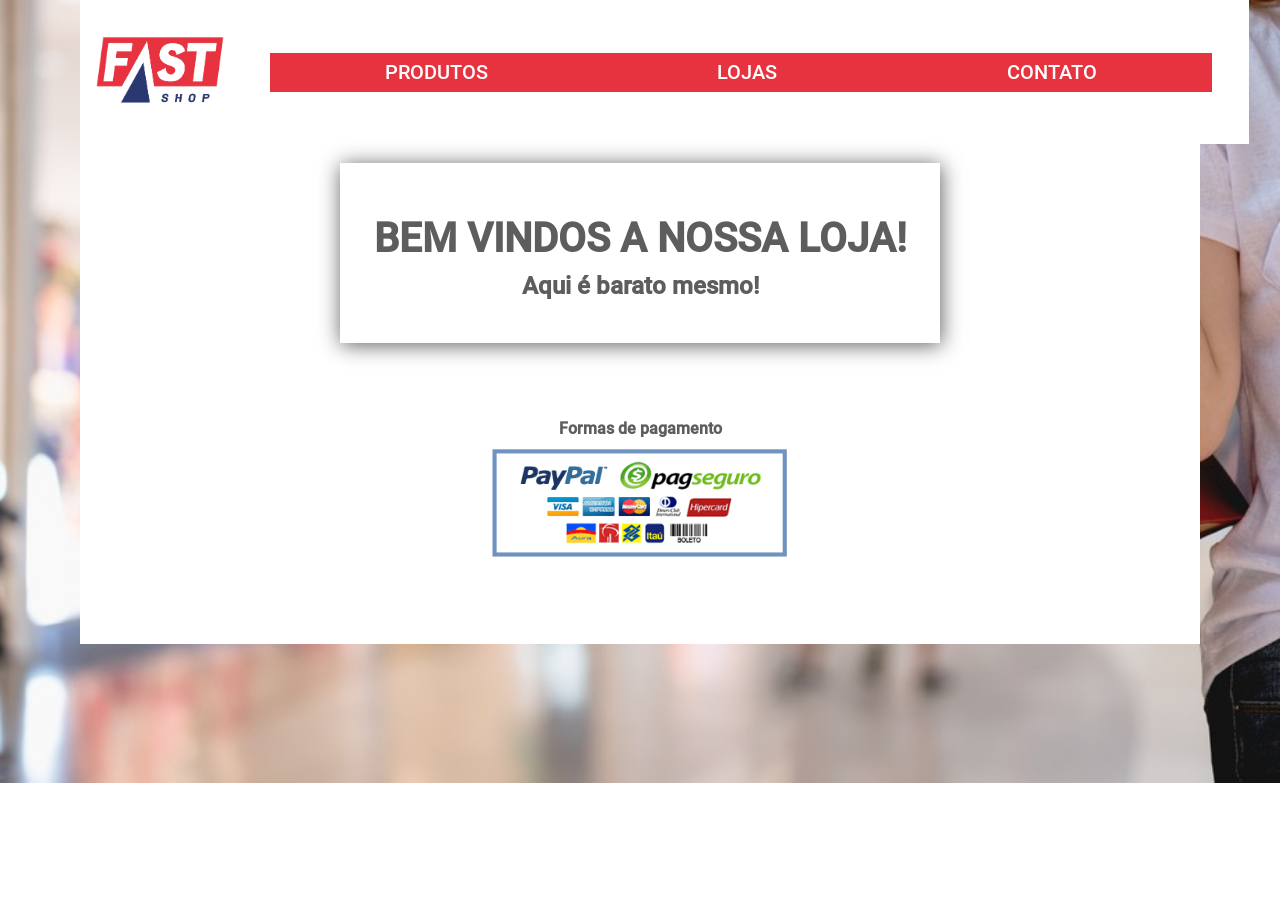
==== index.html @ 4f0a7653 "first commit" ====
<!DOCTYPE html>
<html lang="pt-br">
<head>
    <meta charset="UTF-8">
    <meta name="viewport" content="width=device-width, initial-scale=1.0">
    <link rel="stylesheet" href="css/style.css">
    <title>Home</title>
</head>
<body>
    <!-- inicio do menu -->
    <header class="container">
        <a href="index.html"><img src="img/fast-shop.jpg" alt="logo da loja"></a>
        <div style="background-color: #e7333f; width: 82%; margin-left: 40px;">
            <div class="div-menu">
                <ul>
                    <li><a href="produtos.html">PRODUTOS</a></li>
                    <li><a href="lojas.html">LOJAS</a></li>
                    <li><a href="contato.html">CONTATO</a></li>
                </ul>
            </div>
        </div>
    </header>
    <main class="container index">
        <section class="section-home">
            <div>
                <h1>BEM VINDOS A NOSSA LOJA!</h1>
                <h2>Aqui é barato mesmo!</h2>
            </div>
        </section>
        <footer>
            <div class="formas-pgto">
                <h4 >Formas de pagamento </h4>
                <img src="img/formas-pgto.png" alt="formas de pagamento"></h4>
            </div>
        </footer>
    </main>
</body>
</html>
---- css/style.css ----
/* ROOT */

@font-face {
    font-family: 'google-roboto';
    src: url('../fonts/Roboto/Roboto-Medium.ttf');
}

* {
    box-sizing: border-box;
    margin: 0;
    padding: 0;
}


body {
    height: 500px;
    font-family: 'google-roboto';
    background-image: url(/img/body.jpg);
    background-repeat: no-repeat;
    background-size: cover;
    background-position: 10% 20%;
}

main {
    background-color: white;
}

.container {
    margin: 0px 80px 0px  80px;
   
}

h1 {
    margin-top: 30px;
    margin-bottom: 60px;
    text-align: center;
    font-size: 40px;
    color:  #5d5d5d;
}

h2 {
    margin-bottom: 300px;
    text-align: center;
    color:  #5d5d5d
}

h3 {
    font-size: 20px;
}

strike {
    color: red;
}

/* HEADER */

header {
    width: 91.3%;
    display: flex;
    align-items: center;
    background-color: white;
    padding: 0px 10px;
}
header img {
    width: 140px; 
}
header div ul {
    display: flex;
    justify-content: space-around;
    width: 100%;
}
.div-menu ul li {
    list-style-type: none;
}
.div-menu ul li a{
    /* text-decoration:none;  */
    font-size: 20px;
    color: #fff;
    text-decoration: underline;
    text-decoration-color: #e7333f;
    transition: 0.6s;
   
    /*add those for opera and mozilla support*/
    -webkit-text-decoration-color: #e7333f;
    -moz-text-decoration-color: #e7333f;
}
.div-menu ul li a:hover {
    text-decoration-color: #fff;
     /*add those for opera and mozilla support*/
    -webkit-text-decoration-color: #fff;
    -moz-text-decoration-color: #fff;
}
.div-menu {
    width: 100%;
    align-items: center;
    display: flex;
    /* margin-left: 100px; */
    background-color: #e7333f;
    height: 39px;
}


/* SECTION HOME */
.index{
    height: 500px;
}

section .formas-pgto {
    display: flex;
    flex-direction: column;
    align-items: center;
}


.section-home {
    width: 100%;
    margin-top: -43px;
}
.section-home div h1 {
    margin-top: 52px;
    margin-bottom: 10px;

}
main {
    display: flex;
    justify-content: center;
    align-items: center;
    flex-direction: column;
    height: auto;
    padding: 15px;
}
main .section-home {
    display: flex;
    justify-content: center;
    flex-direction: column;
    align-items: center;
    height: 133px;
}

.section-home div {
    width: 600px;
    height: 180px;
    box-shadow: 1px 2px 20px #5d5d5d;
    /* display: flex;
    justify-content: center;
    flex-direction: column;
    align-items: center; */
}

/* SECTION PRODUTOS */

.section-produtos {
    width: 100%;
    display: flex;
}

aside {
    width: 168px;
    height: 800px;
}

aside ul li {
    list-style-type: none;
    padding: 2px;
    
}

.produtos-img {
    display: flex;
    flex-wrap: wrap;
    justify-content: space-between;
    padding: 0px 10px;
}

.produtos-img div {
    /* max-height: 400px;
    max-width: 300px; */
    padding: 35px;
}

.boxProdutos {
    display: block;
}

.boxProdutos img {
    width: 380px;
}



/* SECTION LOJAS */

.section-lojas {
    width: 100%;
    display: flex;
    justify-content: center
}

.section-lojas div {
    padding: 10px 50px;
}


/* SECTION CONTATO */

.section-contato div {
    display: flex;
    align-items: center;
    padding: 30px 0px;
    justify-content: space-between;
}

form {
    height: 177px;
    display: flex;
    flex-direction: column;
    background-color: rgb(194, 194, 194);
    padding: 15px;
}

form textarea, input{
 width: 400px;
}

form h4 {
    padding: 8px 0px;
}

button {
    width: 15%;
    margin-top: 10px;
    border-radius: 7px;
    color: white;
    background-color: green;
    height: 30px;
}

/* FOOTER */

.formas-pgto img {
    width: 30%;
}
.formas-pgto h4 {
    color: #5d5d5d;
}

.formas-pgto {
    display: flex;
    justify-content: center;
    flex-direction: column;
    align-items: center;
    margin-top: 100px;
}
.formas-pgto img{
    width: 300px;
    margin-top: 8px;
}
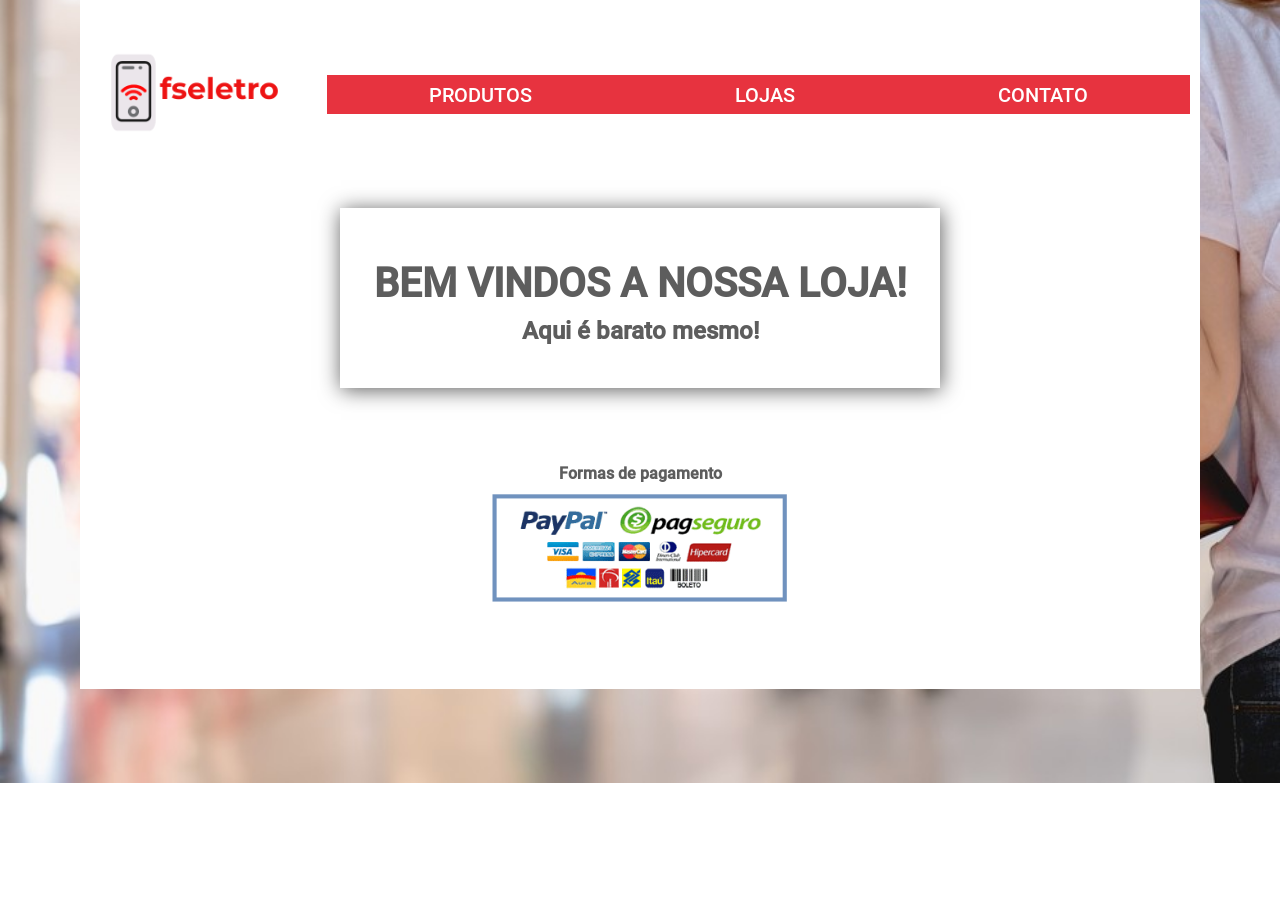
==== commit b3565d57: "adicionado pasta com arquivo sql e feito melhorias css" ====
--- a/index.html
+++ b/index.html
@@ -1,38 +1,38 @@
-<!DOCTYPE html>
-<html lang="pt-br">
-<head>
-    <meta charset="UTF-8">
-    <meta name="viewport" content="width=device-width, initial-scale=1.0">
-    <link rel="stylesheet" href="css/style.css">
-    <title>Home</title>
-</head>
-<body>
-    <!-- inicio do menu -->
-    <header class="container">
-        <a href="index.html"><img src="img/fast-shop.jpg" alt="logo da loja"></a>
-        <div style="background-color: #e7333f; width: 82%; margin-left: 40px;">
-            <div class="div-menu">
-                <ul>
-                    <li><a href="produtos.html">PRODUTOS</a></li>
-                    <li><a href="lojas.html">LOJAS</a></li>
-                    <li><a href="contato.html">CONTATO</a></li>
-                </ul>
-            </div>
-        </div>
-    </header>
-    <main class="container index">
-        <section class="section-home">
-            <div>
-                <h1>BEM VINDOS A NOSSA LOJA!</h1>
-                <h2>Aqui é barato mesmo!</h2>
-            </div>
-        </section>
-        <footer>
-            <div class="formas-pgto">
-                <h4 >Formas de pagamento </h4>
-                <img src="img/formas-pgto.png" alt="formas de pagamento"></h4>
-            </div>
-        </footer>
-    </main>
-</body>
+<!DOCTYPE html>
+<html lang="pt-br">
+<head>
+    <meta charset="UTF-8">
+    <meta name="viewport" content="width=device-width, initial-scale=1.0">
+    <link rel="stylesheet" href="css/style.css">
+    <title>Home</title>
+</head>
+<body>
+    <!-- inicio do menu -->
+    <header class="container">
+        <a href="index.html"><img src="img/logo.png" alt="logo da loja"></a>
+        <div style="background-color: #e7333f; width: 82%; margin-left: 40px;">
+            <div class="div-menu">
+                <ul>
+                    <li><a href="produtos.html">PRODUTOS</a></li>
+                    <li><a href="lojas.html">LOJAS</a></li>
+                    <li><a href="contato.html">CONTATO</a></li>
+                </ul>
+            </div>
+        </div>
+    </header>
+    <main class="container index">
+        <section class="section-home">
+            <div>
+                <h1>BEM VINDOS A NOSSA LOJA!</h1>
+                <h2>Aqui é barato mesmo!</h2>
+            </div>
+        </section>
+        <footer>
+            <div class="formas-pgto">
+                <h4 >Formas de pagamento </h4>
+                <img src="img/formas-pgto.png" alt="formas de pagamento"></h4>
+            </div>
+        </footer>
+    </main>
+</body>
 </html>
--- a/css/style.css
+++ b/css/style.css
@@ -1,257 +1,268 @@
-/* ROOT */
-
-@font-face {
-    font-family: 'google-roboto';
-    src: url('../fonts/Roboto/Roboto-Medium.ttf');
-}
-
-* {
-    box-sizing: border-box;
-    margin: 0;
-    padding: 0;
-}
-
-
-body {
-    height: 500px;
-    font-family: 'google-roboto';
-    background-image: url(/img/body.jpg);
-    background-repeat: no-repeat;
-    background-size: cover;
-    background-position: 10% 20%;
-}
-
-main {
-    background-color: white;
-}
-
-.container {
-    margin: 0px 80px 0px  80px;
-   
-}
-
-h1 {
-    margin-top: 30px;
-    margin-bottom: 60px;
-    text-align: center;
-    font-size: 40px;
-    color:  #5d5d5d;
-}
-
-h2 {
-    margin-bottom: 300px;
-    text-align: center;
-    color:  #5d5d5d
-}
-
-h3 {
-    font-size: 20px;
-}
-
-strike {
-    color: red;
-}
-
-/* HEADER */
-
-header {
-    width: 91.3%;
-    display: flex;
-    align-items: center;
-    background-color: white;
-    padding: 0px 10px;
-}
-header img {
-    width: 140px; 
-}
-header div ul {
-    display: flex;
-    justify-content: space-around;
-    width: 100%;
-}
-.div-menu ul li {
-    list-style-type: none;
-}
-.div-menu ul li a{
-    /* text-decoration:none;  */
-    font-size: 20px;
-    color: #fff;
-    text-decoration: underline;
-    text-decoration-color: #e7333f;
-    transition: 0.6s;
-   
-    /*add those for opera and mozilla support*/
-    -webkit-text-decoration-color: #e7333f;
-    -moz-text-decoration-color: #e7333f;
-}
-.div-menu ul li a:hover {
-    text-decoration-color: #fff;
-     /*add those for opera and mozilla support*/
-    -webkit-text-decoration-color: #fff;
-    -moz-text-decoration-color: #fff;
-}
-.div-menu {
-    width: 100%;
-    align-items: center;
-    display: flex;
-    /* margin-left: 100px; */
-    background-color: #e7333f;
-    height: 39px;
-}
-
-
-/* SECTION HOME */
-.index{
-    height: 500px;
-}
-
-section .formas-pgto {
-    display: flex;
-    flex-direction: column;
-    align-items: center;
-}
-
-
-.section-home {
-    width: 100%;
-    margin-top: -43px;
-}
-.section-home div h1 {
-    margin-top: 52px;
-    margin-bottom: 10px;
-
-}
-main {
-    display: flex;
-    justify-content: center;
-    align-items: center;
-    flex-direction: column;
-    height: auto;
-    padding: 15px;
-}
-main .section-home {
-    display: flex;
-    justify-content: center;
-    flex-direction: column;
-    align-items: center;
-    height: 133px;
-}
-
-.section-home div {
-    width: 600px;
-    height: 180px;
-    box-shadow: 1px 2px 20px #5d5d5d;
-    /* display: flex;
-    justify-content: center;
-    flex-direction: column;
-    align-items: center; */
-}
-
-/* SECTION PRODUTOS */
-
-.section-produtos {
-    width: 100%;
-    display: flex;
-}
-
-aside {
-    width: 168px;
-    height: 800px;
-}
-
-aside ul li {
-    list-style-type: none;
-    padding: 2px;
-    
-}
-
-.produtos-img {
-    display: flex;
-    flex-wrap: wrap;
-    justify-content: space-between;
-    padding: 0px 10px;
-}
-
-.produtos-img div {
-    /* max-height: 400px;
-    max-width: 300px; */
-    padding: 35px;
-}
-
-.boxProdutos {
-    display: block;
-}
-
-.boxProdutos img {
-    width: 380px;
-}
-
-
-
-/* SECTION LOJAS */
-
-.section-lojas {
-    width: 100%;
-    display: flex;
-    justify-content: center
-}
-
-.section-lojas div {
-    padding: 10px 50px;
-}
-
-
-/* SECTION CONTATO */
-
-.section-contato div {
-    display: flex;
-    align-items: center;
-    padding: 30px 0px;
-    justify-content: space-between;
-}
-
-form {
-    height: 177px;
-    display: flex;
-    flex-direction: column;
-    background-color: rgb(194, 194, 194);
-    padding: 15px;
-}
-
-form textarea, input{
- width: 400px;
-}
-
-form h4 {
-    padding: 8px 0px;
-}
-
-button {
-    width: 15%;
-    margin-top: 10px;
-    border-radius: 7px;
-    color: white;
-    background-color: green;
-    height: 30px;
-}
-
-/* FOOTER */
-
-.formas-pgto img {
-    width: 30%;
-}
-.formas-pgto h4 {
-    color: #5d5d5d;
-}
-
-.formas-pgto {
-    display: flex;
-    justify-content: center;
-    flex-direction: column;
-    align-items: center;
-    margin-top: 100px;
-}
-.formas-pgto img{
-    width: 300px;
-    margin-top: 8px;
+/* ROOT */
+
+@font-face {
+    font-family: 'google-roboto';
+    src: url('../fonts/Roboto/Roboto-Medium.ttf');
+}
+
+* {
+    box-sizing: border-box;
+    margin: 0;
+    padding: 0;
+}
+
+
+body {
+    height: 500px;
+    font-family: 'google-roboto';
+    background-image: url(/img/body.jpg);
+    background-repeat: no-repeat;
+    background-size: cover;
+    background-position: 10% 20%;
+}
+
+main {
+    background-color: white;
+}
+
+.container {
+    margin: 0px 80px 0px  80px;
+   
+}
+
+h1 {
+    margin-top: 0px;
+    margin-bottom: 95px;
+    text-align: center;
+    font-size: 40px;
+    color:  #5d5d5d;
+    /* font-weight: 900; */
+    text-transform: uppercase;
+}
+
+h2 {
+    margin-bottom: 300px;
+    text-align: center;
+    color:  #5d5d5d
+}
+
+h3 {
+    font-size: 20px;
+    color: #5d5d5d;
+}
+
+strike {
+    color: red;
+}
+
+/* HEADER */
+
+header {
+    width: 92.%;
+    display: flex;
+    align-items: center;
+    background-color: white;
+    padding: 0px 10px;
+}
+header img {
+    width: 185px;
+    margin-left: 12px;
+}
+header div ul {
+    display: flex;
+    justify-content: space-around;
+    width: 100%;
+}
+.div-menu ul li {
+    list-style-type: none;
+    /* padding: 28px; */
+}
+.div-menu ul li a{
+    /* text-decoration:none;  */
+    font-size: 20px;
+    color: #fff;
+    text-decoration: underline;
+    text-decoration-color: #e7333f;
+    transition: 0.6s;
+   
+    /*add those for opera and mozilla support*/
+    -webkit-text-decoration-color: #e7333f;
+    -moz-text-decoration-color: #e7333f;
+}
+.div-menu ul li a:hover {
+    text-decoration-color: #fff;
+     /*add those for opera and mozilla support*/
+    -webkit-text-decoration-color: #fff;
+    -moz-text-decoration-color: #fff;
+}
+.div-menu {
+    width: 100%;
+    align-items: center;
+    display: flex;
+    /* margin-left: 100px; */
+    background-color: #e7333f;
+    height: 39px;
+}
+
+
+/* SECTION HOME */
+.index{
+    height: 500px;
+}
+
+section .formas-pgto {
+    display: flex;
+    flex-direction: column;
+    align-items: center;
+}
+
+
+.section-home {
+    width: 100%;
+    margin-top: -43px;
+}
+.section-home div h1 {
+    margin-top: 52px;
+    margin-bottom: 10px;
+
+}
+main {
+    display: flex;
+    justify-content: center;
+    align-items: center;
+    flex-direction: column;
+    height: auto;
+    padding: 15px;
+}
+main .section-home {
+    display: flex;
+    justify-content: center;
+    flex-direction: column;
+    align-items: center;
+    height: 133px;
+}
+
+.section-home div {
+    width: 600px;
+    height: 180px;
+    box-shadow: 1px 2px 20px #5d5d5d;
+    /* display: flex;
+    justify-content: center;
+    flex-direction: column;
+    align-items: center; */
+}
+
+/* SECTION PRODUTOS */
+
+.section-produtos {
+    width: 100%;
+    display: flex;
+}
+
+aside {
+    /* width: 259px; */
+    height: 800px;
+    padding: 5px;
+    color: #5d5d5d;
+}
+
+aside ul li {
+    list-style-type: none;
+    padding: 2px;
+    cursor: pointer;
+}
+
+.produtos-img {
+    display: flex;
+    flex-wrap: wrap;
+    justify-content: space-between;
+    padding: 23px 0px;
+    width: 1524px;
+    margin-left: 13px;
+    background-color: #fdfdfd;
+}
+
+.produtos-img div {
+    /* max-height: 400px;
+    max-width: 300px; */
+    padding: 0px 73px 88px 117px;
+    /* max-width: 373px; */
+    width: 508px;
+    margin-bottom: 7px;
+}
+
+.boxProdutos img {
+    max-height: 200px;
+}
+
+.boxProdutos p {
+    margin-top: 10px;
+}
+
+/* SECTION LOJAS */
+
+.section-lojas {
+    width: 100%;
+    display: flex;
+    justify-content: center
+}
+
+.section-lojas div {
+    padding: 10px 50px;
+}
+
+
+/* SECTION CONTATO */
+
+.section-contato div {
+    display: flex;
+    align-items: center;
+    padding: 30px 0px;
+    justify-content: space-between;
+}
+
+form {
+    height: 177px;
+    display: flex;
+    flex-direction: column;
+    background-color: rgb(194, 194, 194);
+    padding: 15px;
+}
+
+form textarea, input{
+ width: 400px;
+}
+
+form h4 {
+    padding: 8px 0px;
+}
+
+button {
+    width: 15%;
+    margin-top: 10px;
+    border-radius: 7px;
+    color: white;
+    background-color: green;
+    height: 30px;
+}
+
+/* FOOTER */
+
+.formas-pgto img {
+    width: 30%;
+}
+.formas-pgto h4 {
+    color: #5d5d5d;
+}
+
+.formas-pgto {
+    display: flex;
+    justify-content: center;
+    flex-direction: column;
+    align-items: center;
+    margin-top: 100px;
+}
+.formas-pgto img{
+    width: 300px;
+    margin-top: 8px;
 }
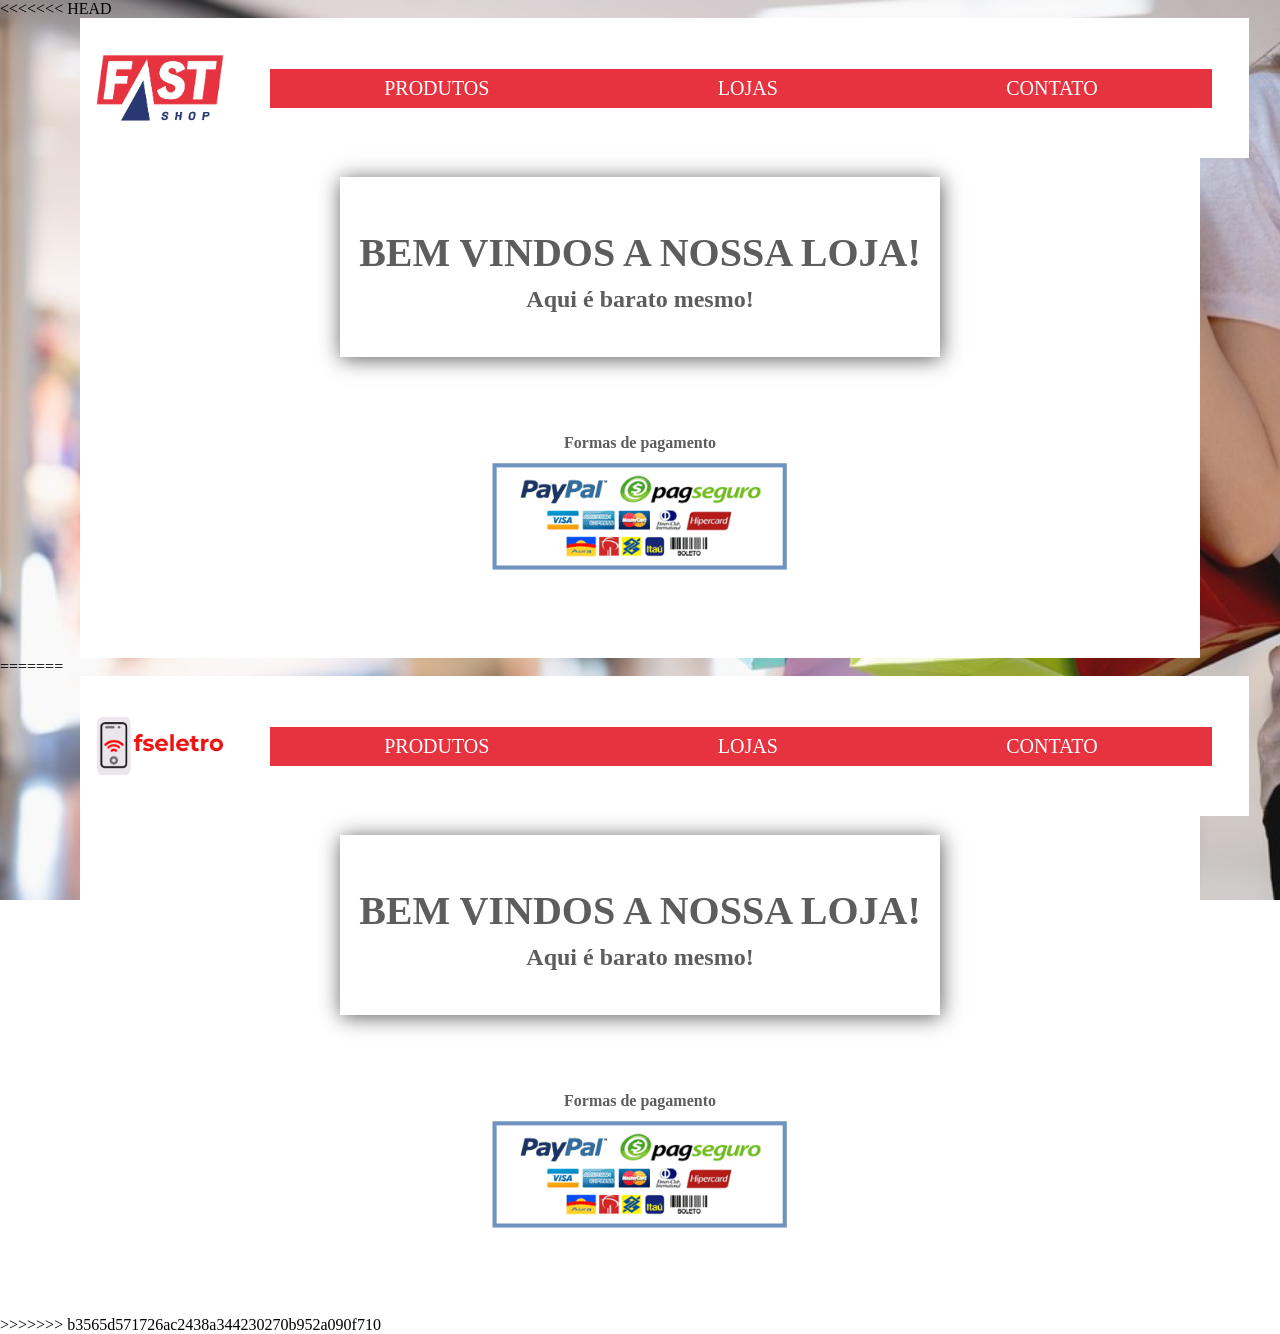
==== commit 60b2a98a: "first commi" ====
--- a/index.html
+++ b/index.html
@@ -1,3 +1,42 @@
+<<<<<<< HEAD
+<!DOCTYPE html>
+<html lang="pt-br">
+<head>
+    <meta charset="UTF-8">
+    <meta name="viewport" content="width=device-width, initial-scale=1.0">
+    <link rel="stylesheet" href="css/style.css">
+    <title>Home</title>
+</head>
+<body>
+    <!-- inicio do menu -->
+    <header class="container">
+        <a href="index.html"><img src="img/fast-shop.jpg" alt="logo da loja"></a>
+        <div style="background-color: #e7333f; width: 82%; margin-left: 40px;">
+            <div class="div-menu">
+                <ul>
+                    <li><a href="produtos.html">PRODUTOS</a></li>
+                    <li><a href="lojas.html">LOJAS</a></li>
+                    <li><a href="contato.html">CONTATO</a></li>
+                </ul>
+            </div>
+        </div>
+    </header>
+    <main class="container index">
+        <section class="section-home">
+            <div>
+                <h1>BEM VINDOS A NOSSA LOJA!</h1>
+                <h2>Aqui é barato mesmo!</h2>
+            </div>
+        </section>
+        <footer>
+            <div class="formas-pgto">
+                <h4 >Formas de pagamento </h4>
+                <img src="img/formas-pgto.png" alt="formas de pagamento"></h4>
+            </div>
+        </footer>
+    </main>
+</body>
+=======
 <!DOCTYPE html>
 <html lang="pt-br">
 <head>
@@ -35,4 +74,5 @@
         </footer>
     </main>
 </body>
+>>>>>>> b3565d571726ac2438a344230270b952a090f710
 </html>
--- a/css/style.css
+++ b/css/style.css
@@ -1,3 +1,261 @@
+<<<<<<< HEAD
+/* ROOT */
+
+@font-face {
+    font-family: 'google-roboto';
+    src: url('../fonts/Roboto/Roboto-Medium.ttf');
+}
+
+* {
+    box-sizing: border-box;
+    margin: 0;
+    padding: 0;
+}
+
+
+body {
+    height: 500px;
+    font-family: 'google-roboto';
+    background-image: url(/img/body.jpg);
+    background-repeat: no-repeat;
+    background-size: cover;
+    background-position: 10% 20%;
+}
+
+main {
+    background-color: white;
+}
+
+.container {
+    margin: 0px 80px 0px  80px;
+   
+}
+
+h1 {
+    margin-top: 30px;
+    margin-bottom: 60px;
+    text-align: center;
+    font-size: 40px;
+    color:  #5d5d5d;
+}
+
+h2 {
+    margin-bottom: 300px;
+    text-align: center;
+    color:  #5d5d5d
+}
+
+h3 {
+    font-size: 20px;
+}
+
+strike {
+    color: red;
+}
+
+/* HEADER */
+
+header {
+    width: 91.3%;
+    display: flex;
+    align-items: center;
+    background-color: white;
+    padding: 0px 10px;
+}
+header img {
+    width: 140px; 
+}
+header div ul {
+    display: flex;
+    justify-content: space-around;
+    width: 100%;
+}
+.div-menu ul li {
+    list-style-type: none;
+}
+.div-menu ul li a{
+    /* text-decoration:none;  */
+    font-size: 20px;
+    color: #fff;
+    text-decoration: underline;
+    text-decoration-color: #e7333f;
+    transition: 0.6s;
+   
+    /*add those for opera and mozilla support*/
+    -webkit-text-decoration-color: #e7333f;
+    -moz-text-decoration-color: #e7333f;
+}
+.div-menu ul li a:hover {
+    text-decoration-color: #fff;
+     /*add those for opera and mozilla support*/
+    -webkit-text-decoration-color: #fff;
+    -moz-text-decoration-color: #fff;
+}
+.div-menu {
+    width: 100%;
+    align-items: center;
+    display: flex;
+    /* margin-left: 100px; */
+    background-color: #e7333f;
+    height: 39px;
+}
+
+
+/* SECTION HOME */
+.index{
+    height: 500px;
+}
+
+section .formas-pgto {
+    display: flex;
+    flex-direction: column;
+    align-items: center;
+}
+
+
+.section-home {
+    width: 100%;
+    margin-top: -43px;
+}
+.section-home div h1 {
+    margin-top: 52px;
+    margin-bottom: 10px;
+
+}
+main {
+    display: flex;
+    justify-content: center;
+    align-items: center;
+    flex-direction: column;
+    height: auto;
+    padding: 15px;
+}
+main .section-home {
+    display: flex;
+    justify-content: center;
+    flex-direction: column;
+    align-items: center;
+    height: 133px;
+}
+
+.section-home div {
+    width: 600px;
+    height: 180px;
+    box-shadow: 1px 2px 20px #5d5d5d;
+    /* display: flex;
+    justify-content: center;
+    flex-direction: column;
+    align-items: center; */
+}
+
+/* SECTION PRODUTOS */
+
+.section-produtos {
+    width: 100%;
+    display: flex;
+}
+
+aside {
+    width: 168px;
+    height: 800px;
+}
+
+aside ul li {
+    list-style-type: none;
+    padding: 2px;
+    
+}
+
+.produtos-img {
+    display: flex;
+    flex-wrap: wrap;
+    justify-content: space-between;
+    padding: 0px 10px;
+}
+
+.produtos-img div {
+    /* max-height: 400px;
+    max-width: 300px; */
+    padding: 35px;
+}
+
+.boxProdutos {
+    display: block;
+}
+
+.boxProdutos img {
+    width: 380px;
+}
+
+
+
+/* SECTION LOJAS */
+
+.section-lojas {
+    width: 100%;
+    display: flex;
+    justify-content: center
+}
+
+.section-lojas div {
+    padding: 10px 50px;
+}
+
+
+/* SECTION CONTATO */
+
+.section-contato div {
+    display: flex;
+    align-items: center;
+    padding: 30px 0px;
+    justify-content: space-between;
+}
+
+form {
+    height: 177px;
+    display: flex;
+    flex-direction: column;
+    background-color: rgb(194, 194, 194);
+    padding: 15px;
+}
+
+form textarea, input{
+ width: 400px;
+}
+
+form h4 {
+    padding: 8px 0px;
+}
+
+button {
+    width: 15%;
+    margin-top: 10px;
+    border-radius: 7px;
+    color: white;
+    background-color: green;
+    height: 30px;
+}
+
+/* FOOTER */
+
+.formas-pgto img {
+    width: 30%;
+}
+.formas-pgto h4 {
+    color: #5d5d5d;
+}
+
+.formas-pgto {
+    display: flex;
+    justify-content: center;
+    flex-direction: column;
+    align-items: center;
+    margin-top: 100px;
+}
+.formas-pgto img{
+    width: 300px;
+    margin-top: 8px;
+=======
 /* ROOT */
 
 @font-face {
@@ -265,4 +523,5 @@
 .formas-pgto img{
     width: 300px;
     margin-top: 8px;
+>>>>>>> b3565d571726ac2438a344230270b952a090f710
 }
--- a/css/style.css
+++ b/css/style.css
@@ -1,3 +1,261 @@
+<<<<<<< HEAD
+/* ROOT */
+
+@font-face {
+    font-family: 'google-roboto';
+    src: url('../fonts/Roboto/Roboto-Medium.ttf');
+}
+
+* {
+    box-sizing: border-box;
+    margin: 0;
+    padding: 0;
+}
+
+
+body {
+    height: 500px;
+    font-family: 'google-roboto';
+    background-image: url(/img/body.jpg);
+    background-repeat: no-repeat;
+    background-size: cover;
+    background-position: 10% 20%;
+}
+
+main {
+    background-color: white;
+}
+
+.container {
+    margin: 0px 80px 0px  80px;
+   
+}
+
+h1 {
+    margin-top: 30px;
+    margin-bottom: 60px;
+    text-align: center;
+    font-size: 40px;
+    color:  #5d5d5d;
+}
+
+h2 {
+    margin-bottom: 300px;
+    text-align: center;
+    color:  #5d5d5d
+}
+
+h3 {
+    font-size: 20px;
+}
+
+strike {
+    color: red;
+}
+
+/* HEADER */
+
+header {
+    width: 91.3%;
+    display: flex;
+    align-items: center;
+    background-color: white;
+    padding: 0px 10px;
+}
+header img {
+    width: 140px; 
+}
+header div ul {
+    display: flex;
+    justify-content: space-around;
+    width: 100%;
+}
+.div-menu ul li {
+    list-style-type: none;
+}
+.div-menu ul li a{
+    /* text-decoration:none;  */
+    font-size: 20px;
+    color: #fff;
+    text-decoration: underline;
+    text-decoration-color: #e7333f;
+    transition: 0.6s;
+   
+    /*add those for opera and mozilla support*/
+    -webkit-text-decoration-color: #e7333f;
+    -moz-text-decoration-color: #e7333f;
+}
+.div-menu ul li a:hover {
+    text-decoration-color: #fff;
+     /*add those for opera and mozilla support*/
+    -webkit-text-decoration-color: #fff;
+    -moz-text-decoration-color: #fff;
+}
+.div-menu {
+    width: 100%;
+    align-items: center;
+    display: flex;
+    /* margin-left: 100px; */
+    background-color: #e7333f;
+    height: 39px;
+}
+
+
+/* SECTION HOME */
+.index{
+    height: 500px;
+}
+
+section .formas-pgto {
+    display: flex;
+    flex-direction: column;
+    align-items: center;
+}
+
+
+.section-home {
+    width: 100%;
+    margin-top: -43px;
+}
+.section-home div h1 {
+    margin-top: 52px;
+    margin-bottom: 10px;
+
+}
+main {
+    display: flex;
+    justify-content: center;
+    align-items: center;
+    flex-direction: column;
+    height: auto;
+    padding: 15px;
+}
+main .section-home {
+    display: flex;
+    justify-content: center;
+    flex-direction: column;
+    align-items: center;
+    height: 133px;
+}
+
+.section-home div {
+    width: 600px;
+    height: 180px;
+    box-shadow: 1px 2px 20px #5d5d5d;
+    /* display: flex;
+    justify-content: center;
+    flex-direction: column;
+    align-items: center; */
+}
+
+/* SECTION PRODUTOS */
+
+.section-produtos {
+    width: 100%;
+    display: flex;
+}
+
+aside {
+    width: 168px;
+    height: 800px;
+}
+
+aside ul li {
+    list-style-type: none;
+    padding: 2px;
+    
+}
+
+.produtos-img {
+    display: flex;
+    flex-wrap: wrap;
+    justify-content: space-between;
+    padding: 0px 10px;
+}
+
+.produtos-img div {
+    /* max-height: 400px;
+    max-width: 300px; */
+    padding: 35px;
+}
+
+.boxProdutos {
+    display: block;
+}
+
+.boxProdutos img {
+    width: 380px;
+}
+
+
+
+/* SECTION LOJAS */
+
+.section-lojas {
+    width: 100%;
+    display: flex;
+    justify-content: center
+}
+
+.section-lojas div {
+    padding: 10px 50px;
+}
+
+
+/* SECTION CONTATO */
+
+.section-contato div {
+    display: flex;
+    align-items: center;
+    padding: 30px 0px;
+    justify-content: space-between;
+}
+
+form {
+    height: 177px;
+    display: flex;
+    flex-direction: column;
+    background-color: rgb(194, 194, 194);
+    padding: 15px;
+}
+
+form textarea, input{
+ width: 400px;
+}
+
+form h4 {
+    padding: 8px 0px;
+}
+
+button {
+    width: 15%;
+    margin-top: 10px;
+    border-radius: 7px;
+    color: white;
+    background-color: green;
+    height: 30px;
+}
+
+/* FOOTER */
+
+.formas-pgto img {
+    width: 30%;
+}
+.formas-pgto h4 {
+    color: #5d5d5d;
+}
+
+.formas-pgto {
+    display: flex;
+    justify-content: center;
+    flex-direction: column;
+    align-items: center;
+    margin-top: 100px;
+}
+.formas-pgto img{
+    width: 300px;
+    margin-top: 8px;
+=======
 /* ROOT */
 
 @font-face {
@@ -265,4 +523,5 @@
 .formas-pgto img{
     width: 300px;
     margin-top: 8px;
+>>>>>>> b3565d571726ac2438a344230270b952a090f710
 }
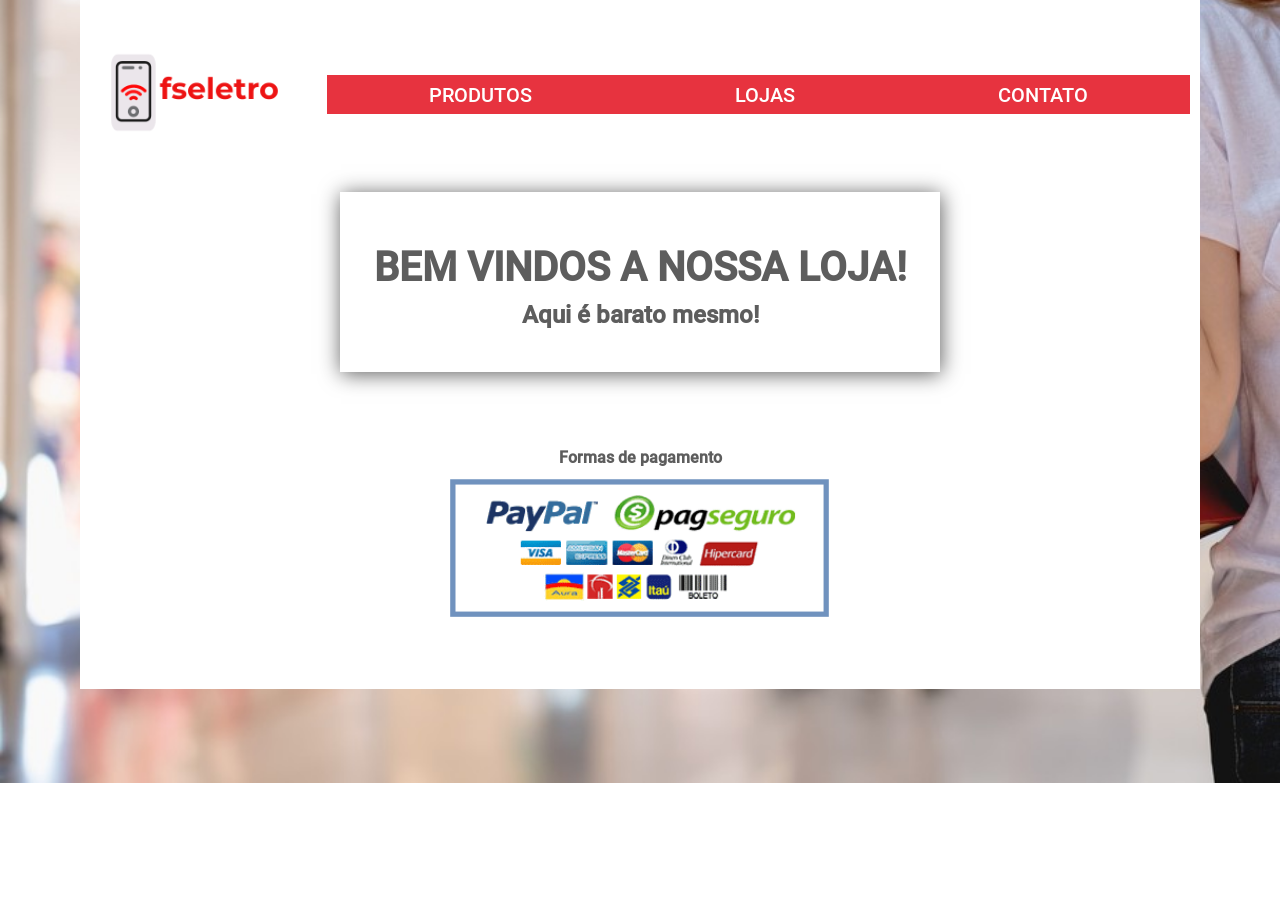
==== commit e61ea0cf: "feito sugestao do monitor padronizando o tamanho das imagens dos produtos e incluido pasta com banco" ====
--- a/index.html
+++ b/index.html
@@ -1,42 +1,3 @@
-<<<<<<< HEAD
-<!DOCTYPE html>
-<html lang="pt-br">
-<head>
-    <meta charset="UTF-8">
-    <meta name="viewport" content="width=device-width, initial-scale=1.0">
-    <link rel="stylesheet" href="css/style.css">
-    <title>Home</title>
-</head>
-<body>
-    <!-- inicio do menu -->
-    <header class="container">
-        <a href="index.html"><img src="img/fast-shop.jpg" alt="logo da loja"></a>
-        <div style="background-color: #e7333f; width: 82%; margin-left: 40px;">
-            <div class="div-menu">
-                <ul>
-                    <li><a href="produtos.html">PRODUTOS</a></li>
-                    <li><a href="lojas.html">LOJAS</a></li>
-                    <li><a href="contato.html">CONTATO</a></li>
-                </ul>
-            </div>
-        </div>
-    </header>
-    <main class="container index">
-        <section class="section-home">
-            <div>
-                <h1>BEM VINDOS A NOSSA LOJA!</h1>
-                <h2>Aqui é barato mesmo!</h2>
-            </div>
-        </section>
-        <footer>
-            <div class="formas-pgto">
-                <h4 >Formas de pagamento </h4>
-                <img src="img/formas-pgto.png" alt="formas de pagamento"></h4>
-            </div>
-        </footer>
-    </main>
-</body>
-=======
 <!DOCTYPE html>
 <html lang="pt-br">
 <head>
@@ -74,5 +35,4 @@
         </footer>
     </main>
 </body>
->>>>>>> b3565d571726ac2438a344230270b952a090f710
 </html>
--- a/css/style.css
+++ b/css/style.css
@@ -1,261 +1,3 @@
-<<<<<<< HEAD
-/* ROOT */
-
-@font-face {
-    font-family: 'google-roboto';
-    src: url('../fonts/Roboto/Roboto-Medium.ttf');
-}
-
-* {
-    box-sizing: border-box;
-    margin: 0;
-    padding: 0;
-}
-
-
-body {
-    height: 500px;
-    font-family: 'google-roboto';
-    background-image: url(/img/body.jpg);
-    background-repeat: no-repeat;
-    background-size: cover;
-    background-position: 10% 20%;
-}
-
-main {
-    background-color: white;
-}
-
-.container {
-    margin: 0px 80px 0px  80px;
-   
-}
-
-h1 {
-    margin-top: 30px;
-    margin-bottom: 60px;
-    text-align: center;
-    font-size: 40px;
-    color:  #5d5d5d;
-}
-
-h2 {
-    margin-bottom: 300px;
-    text-align: center;
-    color:  #5d5d5d
-}
-
-h3 {
-    font-size: 20px;
-}
-
-strike {
-    color: red;
-}
-
-/* HEADER */
-
-header {
-    width: 91.3%;
-    display: flex;
-    align-items: center;
-    background-color: white;
-    padding: 0px 10px;
-}
-header img {
-    width: 140px; 
-}
-header div ul {
-    display: flex;
-    justify-content: space-around;
-    width: 100%;
-}
-.div-menu ul li {
-    list-style-type: none;
-}
-.div-menu ul li a{
-    /* text-decoration:none;  */
-    font-size: 20px;
-    color: #fff;
-    text-decoration: underline;
-    text-decoration-color: #e7333f;
-    transition: 0.6s;
-   
-    /*add those for opera and mozilla support*/
-    -webkit-text-decoration-color: #e7333f;
-    -moz-text-decoration-color: #e7333f;
-}
-.div-menu ul li a:hover {
-    text-decoration-color: #fff;
-     /*add those for opera and mozilla support*/
-    -webkit-text-decoration-color: #fff;
-    -moz-text-decoration-color: #fff;
-}
-.div-menu {
-    width: 100%;
-    align-items: center;
-    display: flex;
-    /* margin-left: 100px; */
-    background-color: #e7333f;
-    height: 39px;
-}
-
-
-/* SECTION HOME */
-.index{
-    height: 500px;
-}
-
-section .formas-pgto {
-    display: flex;
-    flex-direction: column;
-    align-items: center;
-}
-
-
-.section-home {
-    width: 100%;
-    margin-top: -43px;
-}
-.section-home div h1 {
-    margin-top: 52px;
-    margin-bottom: 10px;
-
-}
-main {
-    display: flex;
-    justify-content: center;
-    align-items: center;
-    flex-direction: column;
-    height: auto;
-    padding: 15px;
-}
-main .section-home {
-    display: flex;
-    justify-content: center;
-    flex-direction: column;
-    align-items: center;
-    height: 133px;
-}
-
-.section-home div {
-    width: 600px;
-    height: 180px;
-    box-shadow: 1px 2px 20px #5d5d5d;
-    /* display: flex;
-    justify-content: center;
-    flex-direction: column;
-    align-items: center; */
-}
-
-/* SECTION PRODUTOS */
-
-.section-produtos {
-    width: 100%;
-    display: flex;
-}
-
-aside {
-    width: 168px;
-    height: 800px;
-}
-
-aside ul li {
-    list-style-type: none;
-    padding: 2px;
-    
-}
-
-.produtos-img {
-    display: flex;
-    flex-wrap: wrap;
-    justify-content: space-between;
-    padding: 0px 10px;
-}
-
-.produtos-img div {
-    /* max-height: 400px;
-    max-width: 300px; */
-    padding: 35px;
-}
-
-.boxProdutos {
-    display: block;
-}
-
-.boxProdutos img {
-    width: 380px;
-}
-
-
-
-/* SECTION LOJAS */
-
-.section-lojas {
-    width: 100%;
-    display: flex;
-    justify-content: center
-}
-
-.section-lojas div {
-    padding: 10px 50px;
-}
-
-
-/* SECTION CONTATO */
-
-.section-contato div {
-    display: flex;
-    align-items: center;
-    padding: 30px 0px;
-    justify-content: space-between;
-}
-
-form {
-    height: 177px;
-    display: flex;
-    flex-direction: column;
-    background-color: rgb(194, 194, 194);
-    padding: 15px;
-}
-
-form textarea, input{
- width: 400px;
-}
-
-form h4 {
-    padding: 8px 0px;
-}
-
-button {
-    width: 15%;
-    margin-top: 10px;
-    border-radius: 7px;
-    color: white;
-    background-color: green;
-    height: 30px;
-}
-
-/* FOOTER */
-
-.formas-pgto img {
-    width: 30%;
-}
-.formas-pgto h4 {
-    color: #5d5d5d;
-}
-
-.formas-pgto {
-    display: flex;
-    justify-content: center;
-    flex-direction: column;
-    align-items: center;
-    margin-top: 100px;
-}
-.formas-pgto img{
-    width: 300px;
-    margin-top: 8px;
-=======
 /* ROOT */
 
 @font-face {
@@ -418,7 +160,6 @@
 }
 
 aside {
-    /* width: 259px; */
     height: 800px;
     padding: 5px;
     color: #5d5d5d;
@@ -434,19 +175,15 @@
     display: flex;
     flex-wrap: wrap;
     justify-content: space-between;
-    padding: 23px 0px;
-    width: 1524px;
-    margin-left: 13px;
+    width: 1504px;
     background-color: #fdfdfd;
 }
 
 .produtos-img div {
-    /* max-height: 400px;
-    max-width: 300px; */
-    padding: 0px 73px 88px 117px;
-    /* max-width: 373px; */
-    width: 508px;
+    padding: 0px 73px 139px 117px;
+    width: 491px;
     margin-bottom: 7px;
+ 
 }
 
 .boxProdutos img {
@@ -506,9 +243,6 @@
 
 /* FOOTER */
 
-.formas-pgto img {
-    width: 30%;
-}
 .formas-pgto h4 {
     color: #5d5d5d;
 }
@@ -521,7 +255,6 @@
     margin-top: 100px;
 }
 .formas-pgto img{
-    width: 300px;
+    width: 386px;
     margin-top: 8px;
->>>>>>> b3565d571726ac2438a344230270b952a090f710
 }
